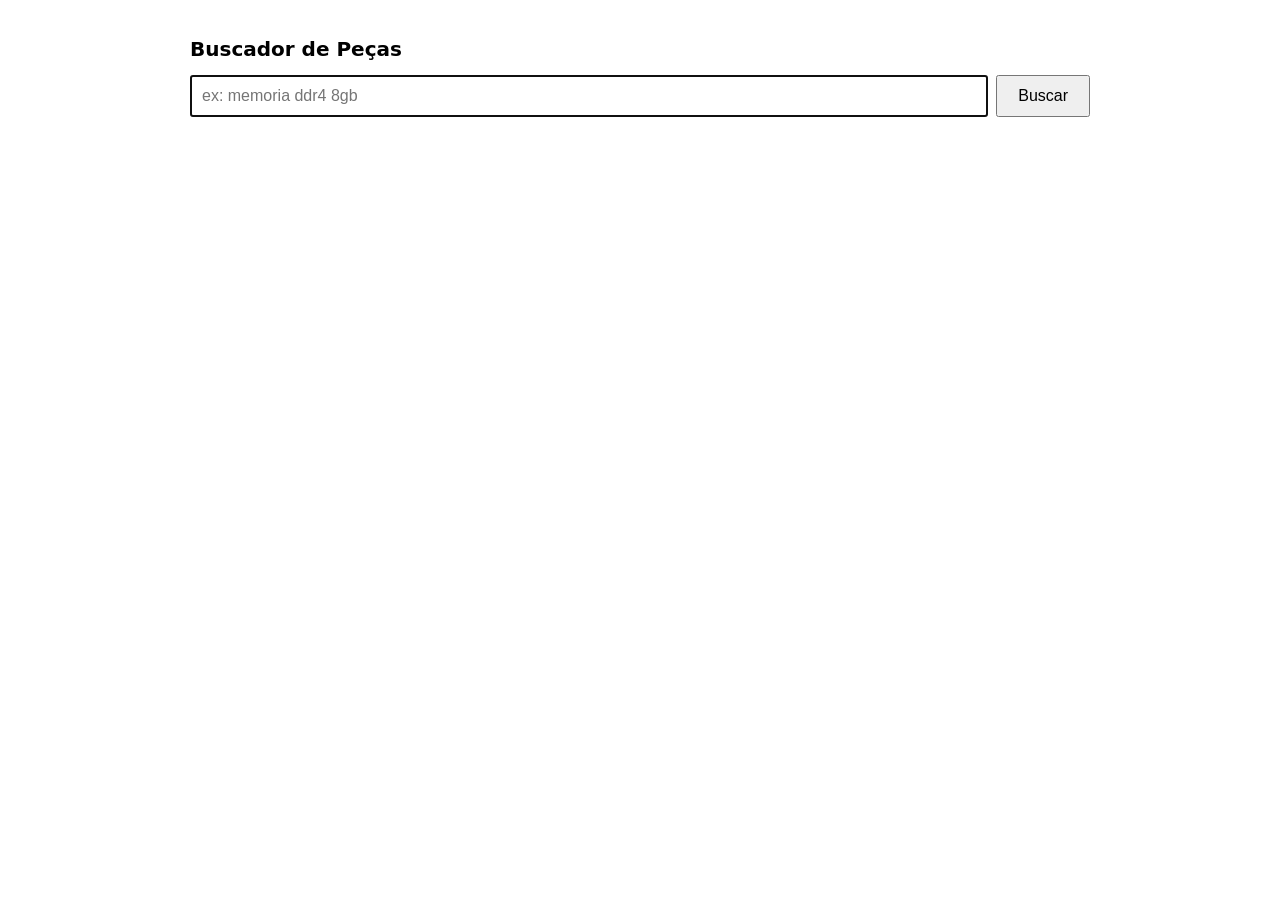
==== src/main/resources/static/index.html @ 4bbdceab "feat: busca via HTTP e página web Fan-out com virtual threads já no lugar: a Fatia 2 entra como mais" ====
<!DOCTYPE html>
<html lang="pt-BR">
<head>
<meta charset="utf-8">
<meta name="viewport" content="width=device-width,initial-scale=1">
<title>Buscador de Peças</title>
<style>
  :root { color-scheme: light dark; }
  body { font: 16px system-ui, sans-serif; margin: 0; padding: 24px;
         max-width: 900px; margin-inline: auto; }
  h1 { font-size: 20px; }
  form { display: flex; gap: 8px; margin-bottom: 24px; }
  input { flex: 1; padding: 10px; font-size: 16px; }
  button { padding: 10px 20px; font-size: 16px; cursor: pointer; }
  .card { border: 1px solid #8884; border-radius: 8px; padding: 14px;
          margin-bottom: 12px; }
  .title { font-weight: 600; margin-bottom: 6px; }
  .cost { font-size: 20px; font-weight: 700; }
  .ref { text-decoration: line-through; opacity: .6; margin-left: 8px;
         font-size: 14px; }
  .tag { display: inline-block; font-size: 12px; padding: 2px 8px;
         border-radius: 999px; border: 1px solid #8886; margin-right: 6px; }
  .warn { border-color: #c0392b; color: #c0392b; }
  .drop { color: #148f4b; font-weight: 600; }
  .failed { border: 1px solid #c0392b; padding: 10px; border-radius: 8px;
            margin-bottom: 16px; }
</style>
</head>
<body>
<h1>Buscador de Peças</h1>
<form id="f">
  <input id="term" placeholder="ex: memoria ddr4 8gb" autofocus>
  <button>Buscar</button>
</form>
<div id="out"></div>
<script>
const brl = v => Number(v).toLocaleString('pt-BR',
    { style: 'currency', currency: 'BRL' });

document.getElementById('f').addEventListener('submit', async e => {
  e.preventDefault();
  const term = document.getElementById('term').value;
  const out = document.getElementById('out');
  out.textContent = 'Buscando...';
  const res = await fetch('/api/search?term=' + encodeURIComponent(term));
  if (!res.ok) { out.textContent = 'Erro na busca.'; return; }
  const data = await res.json();
  out.innerHTML = '';

  if (data.failedSources.length) {
    const d = document.createElement('div');
    d.className = 'failed';
    d.textContent = 'Fontes que falharam: ' + data.failedSources.join(', ')
                  + '. O resultado abaixo está incompleto.';
    out.appendChild(d);
  }
  if (!data.offers.length) {
    // A cobertura é parcial: dizer isso, em vez de deixar "nenhum resultado"
    // parecer "a loja não vende esse produto".
    out.insertAdjacentHTML('beforeend',
      '<p>Nenhuma oferta encontrada para <strong>'
      + term.replace(/</g, '&lt;') + '</strong>.</p>'
      + '<p>A busca cobre apenas estas categorias: <br>'
      + data.coveredCategories.join('<br>')
      + '</p><p>Se a peça estiver fora delas, ela não é consultada — '
      + 'o que é diferente de a loja não vender.</p>');
    return;
  }
  for (const o of data.offers) {
    const card = document.createElement('div');
    card.className = 'card';
    const ref = o.discountPercentage > 0
        ? `<span class="ref">${brl(o.referencePrice)}</span>` : '';
    const change = o.changeSinceFirstSeen === null ? ''
        : `<div class="${o.changeSinceFirstSeen < 0 ? 'drop' : ''}">`
          + `${o.changeSinceFirstSeen}% em relação ao primeiro preço visto</div>`;
    const warranty = o.warranty === 'Sem Garantia'
        ? '<span class="tag warn">Sem garantia</span>'
        : `<span class="tag">${o.warranty.slice(0, 40)}</span>`;
    const third = o.thirdPartySeller
        ? '<span class="tag warn">Vendedor terceiro</span>' : '';
    card.innerHTML = `
      <div class="title"><a href="${o.url}" target="_blank" rel="noopener">${o.title}</a></div>
      <div><span class="cost">${brl(o.effectiveCost)}</span>${ref}</div>
      ${change}
      <div style="margin-top:8px">
        <span class="tag">${o.source}</span>
        <span class="tag">${o.seller}</span>
        ${third}${warranty}
        ${o.available ? '' : '<span class="tag warn">Indisponível</span>'}
      </div>`;
    out.appendChild(card);
  }
});
</script>
</body>
</html>
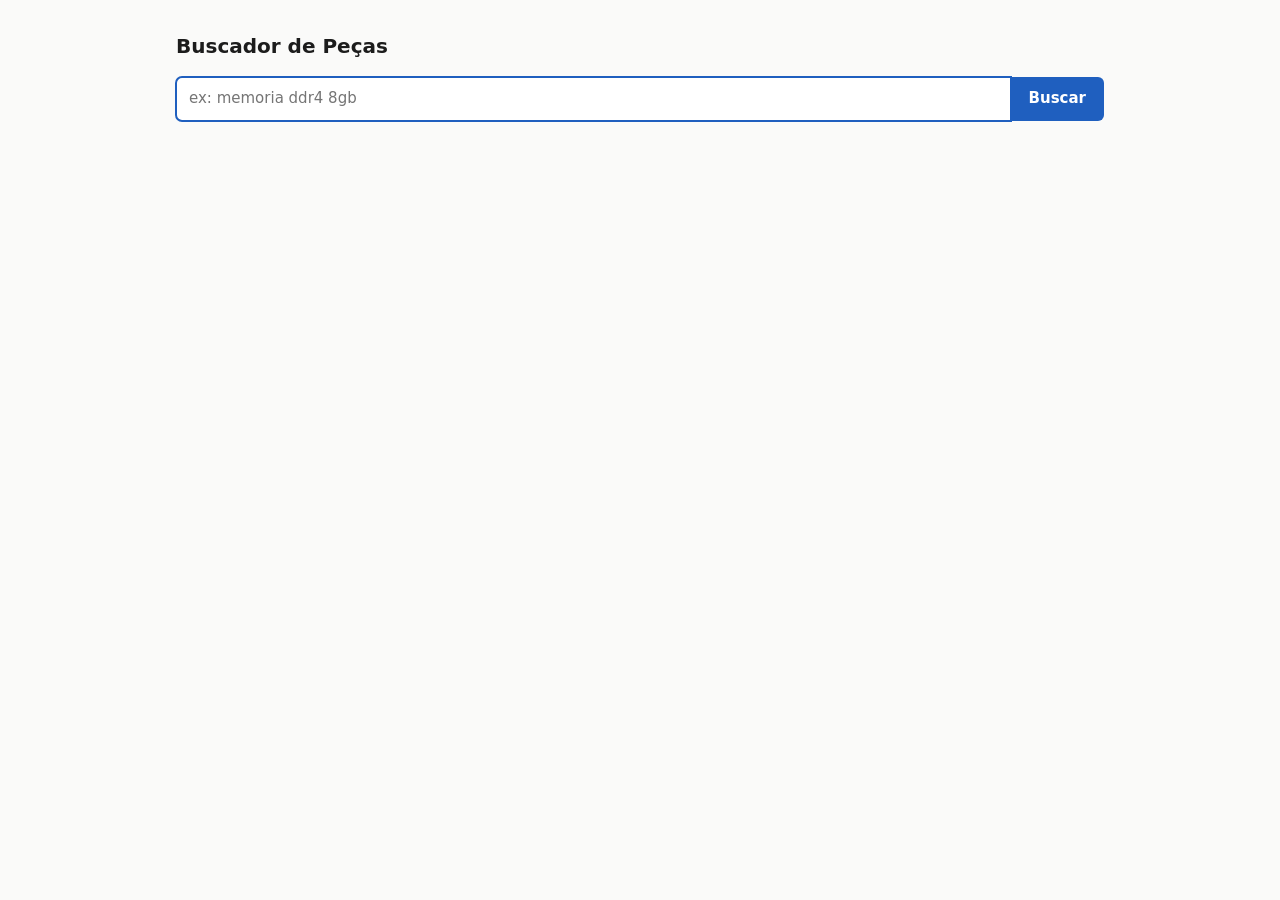
==== commit 7df286ef: "feat(web): tela mais limpa, com foto, preco em destaque e avisos discretos A lista em caixas com lin" ====
--- a/src/main/resources/static/index.html
+++ b/src/main/resources/static/index.html
@@ -4,94 +4,20 @@
 <meta charset="utf-8">
 <meta name="viewport" content="width=device-width,initial-scale=1">
 <title>Buscador de Peças</title>
-<style>
-  :root { color-scheme: light dark; }
-  body { font: 16px system-ui, sans-serif; margin: 0; padding: 24px;
-         max-width: 900px; margin-inline: auto; }
-  h1 { font-size: 20px; }
-  form { display: flex; gap: 8px; margin-bottom: 24px; }
-  input { flex: 1; padding: 10px; font-size: 16px; }
-  button { padding: 10px 20px; font-size: 16px; cursor: pointer; }
-  .card { border: 1px solid #8884; border-radius: 8px; padding: 14px;
-          margin-bottom: 12px; }
-  .title { font-weight: 600; margin-bottom: 6px; }
-  .cost { font-size: 20px; font-weight: 700; }
-  .ref { text-decoration: line-through; opacity: .6; margin-left: 8px;
-         font-size: 14px; }
-  .tag { display: inline-block; font-size: 12px; padding: 2px 8px;
-         border-radius: 999px; border: 1px solid #8886; margin-right: 6px; }
-  .warn { border-color: #c0392b; color: #c0392b; }
-  .drop { color: #148f4b; font-weight: 600; }
-  .failed { border: 1px solid #c0392b; padding: 10px; border-radius: 8px;
-            margin-bottom: 16px; }
-</style>
+<link rel="icon" href="data:,">
+<link rel="stylesheet" href="style.css">
+<script src="app.js" defer></script>
 </head>
 <body>
-<h1>Buscador de Peças</h1>
-<form id="f">
-  <input id="term" placeholder="ex: memoria ddr4 8gb" autofocus>
-  <button>Buscar</button>
-</form>
-<div id="out"></div>
-<script>
-const brl = v => Number(v).toLocaleString('pt-BR',
-    { style: 'currency', currency: 'BRL' });
-
-document.getElementById('f').addEventListener('submit', async e => {
-  e.preventDefault();
-  const term = document.getElementById('term').value;
-  const out = document.getElementById('out');
-  out.textContent = 'Buscando...';
-  const res = await fetch('/api/search?term=' + encodeURIComponent(term));
-  if (!res.ok) { out.textContent = 'Erro na busca.'; return; }
-  const data = await res.json();
-  out.innerHTML = '';
-
-  if (data.failedSources.length) {
-    const d = document.createElement('div');
-    d.className = 'failed';
-    d.textContent = 'Fontes que falharam: ' + data.failedSources.join(', ')
-                  + '. O resultado abaixo está incompleto.';
-    out.appendChild(d);
-  }
-  if (!data.offers.length) {
-    // A cobertura é parcial: dizer isso, em vez de deixar "nenhum resultado"
-    // parecer "a loja não vende esse produto".
-    out.insertAdjacentHTML('beforeend',
-      '<p>Nenhuma oferta encontrada para <strong>'
-      + term.replace(/</g, '&lt;') + '</strong>.</p>'
-      + '<p>A busca cobre apenas estas categorias: <br>'
-      + data.coveredCategories.join('<br>')
-      + '</p><p>Se a peça estiver fora delas, ela não é consultada — '
-      + 'o que é diferente de a loja não vender.</p>');
-    return;
-  }
-  for (const o of data.offers) {
-    const card = document.createElement('div');
-    card.className = 'card';
-    const ref = o.discountPercentage > 0
-        ? `<span class="ref">${brl(o.referencePrice)}</span>` : '';
-    const change = o.changeSinceFirstSeen === null ? ''
-        : `<div class="${o.changeSinceFirstSeen < 0 ? 'drop' : ''}">`
-          + `${o.changeSinceFirstSeen}% em relação ao primeiro preço visto</div>`;
-    const warranty = o.warranty === 'Sem Garantia'
-        ? '<span class="tag warn">Sem garantia</span>'
-        : `<span class="tag">${o.warranty.slice(0, 40)}</span>`;
-    const third = o.thirdPartySeller
-        ? '<span class="tag warn">Vendedor terceiro</span>' : '';
-    card.innerHTML = `
-      <div class="title"><a href="${o.url}" target="_blank" rel="noopener">${o.title}</a></div>
-      <div><span class="cost">${brl(o.effectiveCost)}</span>${ref}</div>
-      ${change}
-      <div style="margin-top:8px">
-        <span class="tag">${o.source}</span>
-        <span class="tag">${o.seller}</span>
-        ${third}${warranty}
-        ${o.available ? '' : '<span class="tag warn">Indisponível</span>'}
-      </div>`;
-    out.appendChild(card);
-  }
-});
-</script>
+<main>
+  <h1>Buscador de Peças</h1>
+  <form id="search" class="search" role="search">
+    <input id="term" name="term" type="search" placeholder="ex: memoria ddr4 8gb"
+           aria-label="Peça a buscar" autocomplete="off" autofocus>
+    <button type="submit">Buscar</button>
+  </form>
+  <p id="status" class="status" aria-live="polite"></p>
+  <div id="results"></div>
+</main>
 </body>
 </html>
--- a/src/main/resources/static/style.css
+++ b/src/main/resources/static/style.css
@@ -0,0 +1,141 @@
+:root {
+  color-scheme: light dark;
+  --bg: #fafaf9;
+  --surface: #ffffff;
+  --text: #1c1c1c;
+  --muted: #6b6b6b;
+  --line: #e6e4e1;
+  --accent: #1f5fbf;
+  --on-accent: #ffffff;
+  --good: #17803d;
+  --bad: #b42318;
+}
+
+@media (prefers-color-scheme: dark) {
+  :root {
+    --bg: #161616;
+    --surface: #1f1f1f;
+    --text: #ececec;
+    --muted: #9a9a9a;
+    --line: #2e2e2e;
+    --accent: #7aa7f0;
+    --on-accent: #10223f;
+    --good: #5cc98a;
+    --bad: #f0857a;
+  }
+}
+
+* { box-sizing: border-box; }
+
+body {
+  margin: 0;
+  background: var(--bg);
+  color: var(--text);
+  font: 15px/1.45 system-ui, -apple-system, "Segoe UI", sans-serif;
+}
+
+main {
+  max-width: 960px;
+  margin: 0 auto;
+  padding: 32px 16px 64px;
+}
+
+h1 {
+  margin: 0 0 16px;
+  font-size: 20px;
+  font-weight: 600;
+}
+
+.search { display: flex; }
+
+.search input {
+  flex: 1;
+  min-width: 0;
+  padding: 10px 12px;
+  font: inherit;
+  color: inherit;
+  background: var(--surface);
+  border: 1px solid var(--line);
+  border-right: 0;
+  border-radius: 6px 0 0 6px;
+}
+
+.search input:focus { outline: 2px solid var(--accent); outline-offset: -1px; }
+
+.search button {
+  padding: 10px 18px;
+  font: inherit;
+  font-weight: 600;
+  color: var(--on-accent);
+  background: var(--accent);
+  border: 0;
+  border-radius: 0 6px 6px 0;
+  cursor: pointer;
+}
+
+.search button:disabled { opacity: .6; cursor: default; }
+
+.status { min-height: 1.45em; margin: 16px 0 8px; color: var(--muted); font-size: 13px; }
+
+.notice {
+  margin: 0 0 16px;
+  padding: 10px 12px;
+  border: 1px solid var(--bad);
+  border-radius: 6px;
+  color: var(--bad);
+}
+
+.offers { list-style: none; margin: 0; padding: 0; }
+
+.offer {
+  display: grid;
+  grid-template-columns: 64px 1fr auto;
+  gap: 4px 16px;
+  align-items: start;
+  padding: 14px 0;
+  border-top: 1px solid var(--line);
+}
+
+.offer:last-child { border-bottom: 1px solid var(--line); }
+
+.thumb {
+  grid-row: span 2;
+  width: 64px;
+  height: 64px;
+  object-fit: contain;
+  background: #fff;
+  border: 1px solid var(--line);
+  border-radius: 4px;
+}
+
+.thumb.empty { background: var(--line); }
+
+.title { color: inherit; text-decoration: none; font-weight: 500; }
+.title:hover { color: var(--accent); text-decoration: underline; }
+
+.meta { grid-column: 2; color: var(--muted); font-size: 13px; }
+.meta > * + *::before { content: " · "; color: var(--muted); }
+.warn { color: var(--bad); }
+
+.price {
+  grid-column: 3;
+  grid-row: 1 / span 2;
+  text-align: right;
+  font-variant-numeric: tabular-nums;
+  white-space: nowrap;
+}
+
+.cost { display: block; font-size: 18px; font-weight: 700; }
+.ref { color: var(--muted); font-size: 13px; text-decoration: line-through; }
+.discount { color: var(--good); font-size: 13px; margin-left: 6px; }
+.change { display: block; font-size: 12px; color: var(--muted); }
+.change.down { color: var(--good); }
+
+.empty-state p { margin: 0 0 8px; }
+.empty-state ul { margin: 0 0 8px; padding-left: 20px; color: var(--muted); }
+
+@media (max-width: 600px) {
+  .offer { grid-template-columns: 56px 1fr; }
+  .thumb { width: 56px; height: 56px; grid-row: span 3; }
+  .price { grid-column: 2; grid-row: auto; text-align: left; }
+}
